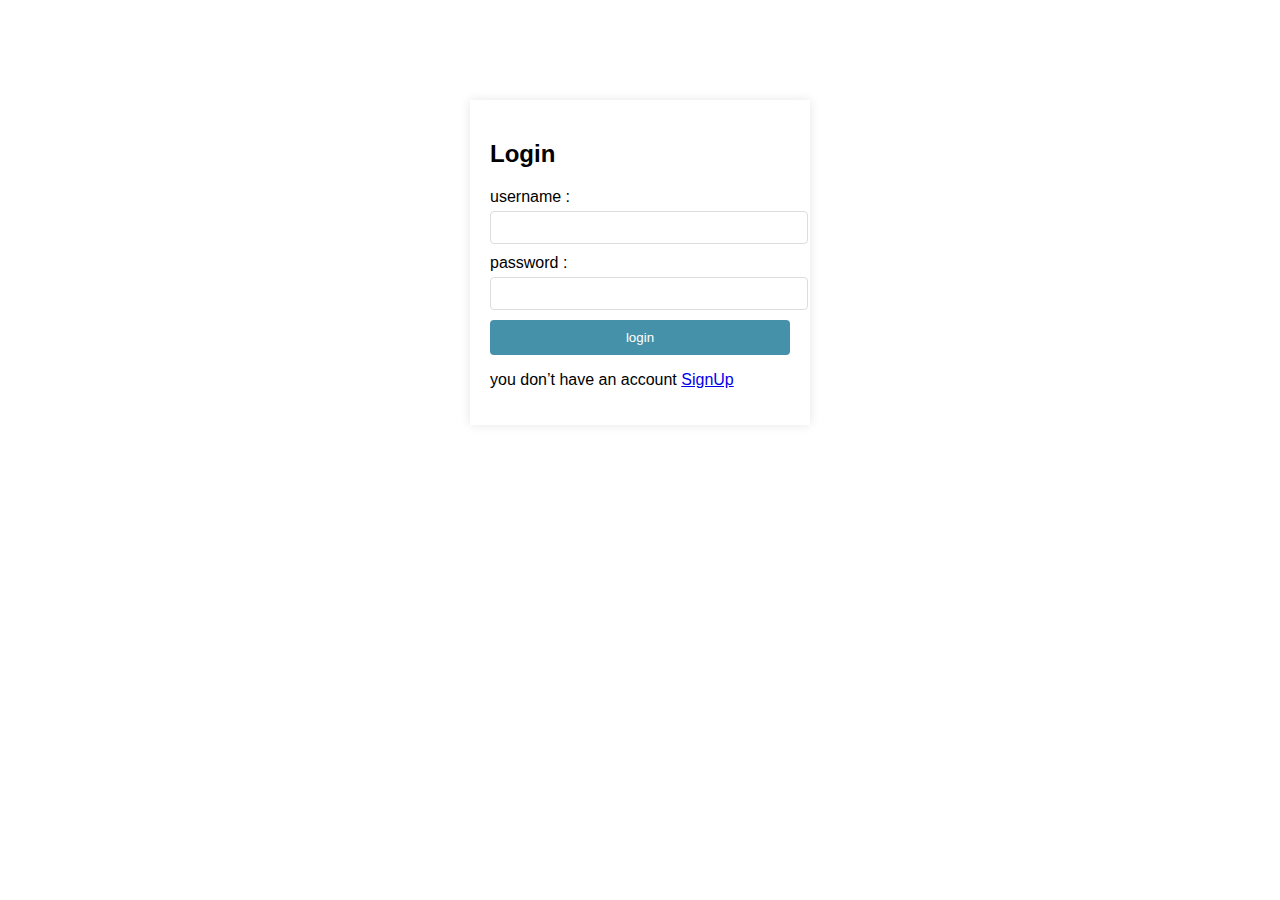
==== home.html @ 639ca0b2 "first commit" ====
<!DOCTYPE html>
<html lang="ar">
<head>
    <meta charset="UTF-8">
    <meta name="viewport" content="width=device-width, initial-scale=1.0">
    <title>home</title>
    <link href="https://cdn.jsdelivr.net/npm/bootstrap@5.1.3/dist/css/bootstrap.min.css" rel="stylesheet" integrity="sha384-1BmE4kWBq78iYhFldvKuhfTAU6auU8tT94WrHftjDbrCEXSU1oBoqyl2QvZ6jIW3" crossorigin="anonymous">
    <link rel="stylesheet" href="styles.css">
    <style>
        .navbar-custom {
            background-color: #add8e6; 
        }

        h2 {
            text-align: center;
            margin-top: 20px; 
        }
    </style>
</head>
<body>
    <nav class="navbar navbar-custom">
        <div class="container-fluid">
            <a class="navbar-brand" id="displayUsername">username</a>
            <div class="d-flex">
                <button class="btn btn-outline-success" id="logout" type="button">Logout </button>
            </div>
        </div>
    </nav>

    <h2> Welcome To Your Profile    </h2>

     <!-- cards -->
     <div class="cards">
        <div class="card">
          <img class="card-img-top" src="https://cdn.pixabay.com/photo/2022/03/03/08/15/time-7044852_1280.png" alt="Card image cap">
          <div class="card-body">
            <h5 class="card-title">Lorem ipsum </h5>
            <p class="card-text">Lorem ipsum dolor sit amet consectetur,<br> adipisicing elit. Labore itaque rerum,</p>
          </div>
        </div>
        <div class="card">
          <img class="card-img-top" src="https://cdn.pixabay.com/photo/2016/06/20/22/24/robot-1470108_640.png" alt="Card image cap">
          <div class="card-body">
            <h5 class="card-title">Lorem ipsum </h5>
            <p class="card-text">lorem ipsum dolor sit amet consectetur,<br> adipisicing elit. Labore itaque rerum,</p>
          </div>
        </div>
      </div>
     <!--end  -->








    <script>
        document.addEventListener('DOMContentLoaded', function() {
            let username = localStorage.getItem('username');
            if (username) {
                document.getElementById('displayUsername').textContent = username;
            } else {
                window.location.href = 'login.html';
            }

            document.getElementById('logout').addEventListener('click', function() {
                localStorage.removeItem('username');
                window.location.href = 'login.html';
            });
        });
    </script>
</body>
</html>
---- styles.css ----
/* Small devices (portrait tablets and large phones, 600px and up) */
@media only screen and (min-width: 600px) {
   
    body {
        font-family: Arial, sans-serif;
        background-color:white;
        margin: 0;
        padding: 0;
    }
    
    .container {
        width: 300px;
        margin: 100px auto;
        padding: 20px;
        background-color: #fff;
        box-shadow: 0 0 10px rgba(0, 0, 0, 0.1);
    }
    
    h2 {
        margin-bottom: 20px;
    }
    
    label {
        display: block;
        margin-bottom: 5px;
    }
    
    input {
        width: 100%;
        padding: 8px;
        margin-bottom: 10px;
        border: 1px solid #ddd;
        border-radius: 4px;
    }
    
    button {
        width: 100%;
        padding: 10px;
        background-color: #4691aa;
        color: #fff;
        border: none;
        border-radius: 4px;
        cursor: pointer;
    }
    
    button:hover {
        background-color: #4691aa;
    }
    
    #message, #loginMessage {
        color: red;
        margin-top: 10px;
    }
    
    
    .navbar-custom {
        background-color: #4691aa; 
    }

.cards{
  
    display: flex;
    flex-direction: column;
    justify-content: center;
}

.card-img-top{
    width: 30%;
    height: 30%;
    margin-right: 8em;
    display: flex;
    justify-content: center;
}

.card{
    border: 2px solid black;
    display: flex;
    justify-content: center;
}


}









body {
    font-family: Arial, sans-serif;
    background-color:white;
    margin: 0;
    padding: 0;
}

.container {
    width: 300px;
    margin: 100px auto;
    padding: 20px;
    background-color: #fff;
    box-shadow: 0 0 10px rgba(0, 0, 0, 0.1);
}

h2 {
    margin-bottom: 20px;
}

label {
    display: block;
    margin-bottom: 5px;
}

input {
    width: 100%;
    padding: 8px;
    margin-bottom: 10px;
    border: 1px solid #ddd;
    border-radius: 4px;
}

button {
    width: 100%;
    padding: 10px;
    background-color: #4691aa;
    color: #fff;
    border: none;
    border-radius: 4px;
    cursor: pointer;
}

button:hover {
    background-color: #4691aa;
}

#message, #loginMessage {
    color: red;
    margin-top: 10px;
}


.navbar-custom {
    background-color: #4691aa; 
}

.cards{
   
    display: flex;
    flex-direction: column;
    justify-content: center;
}

.card-img-top{
    width: 30%;
    height: 30%;
    margin-right: 8em;
    display: flex;
    justify-content: center;
}

.card{
    border: 2px solid black;
    display: flex;
    justify-content: center;
}
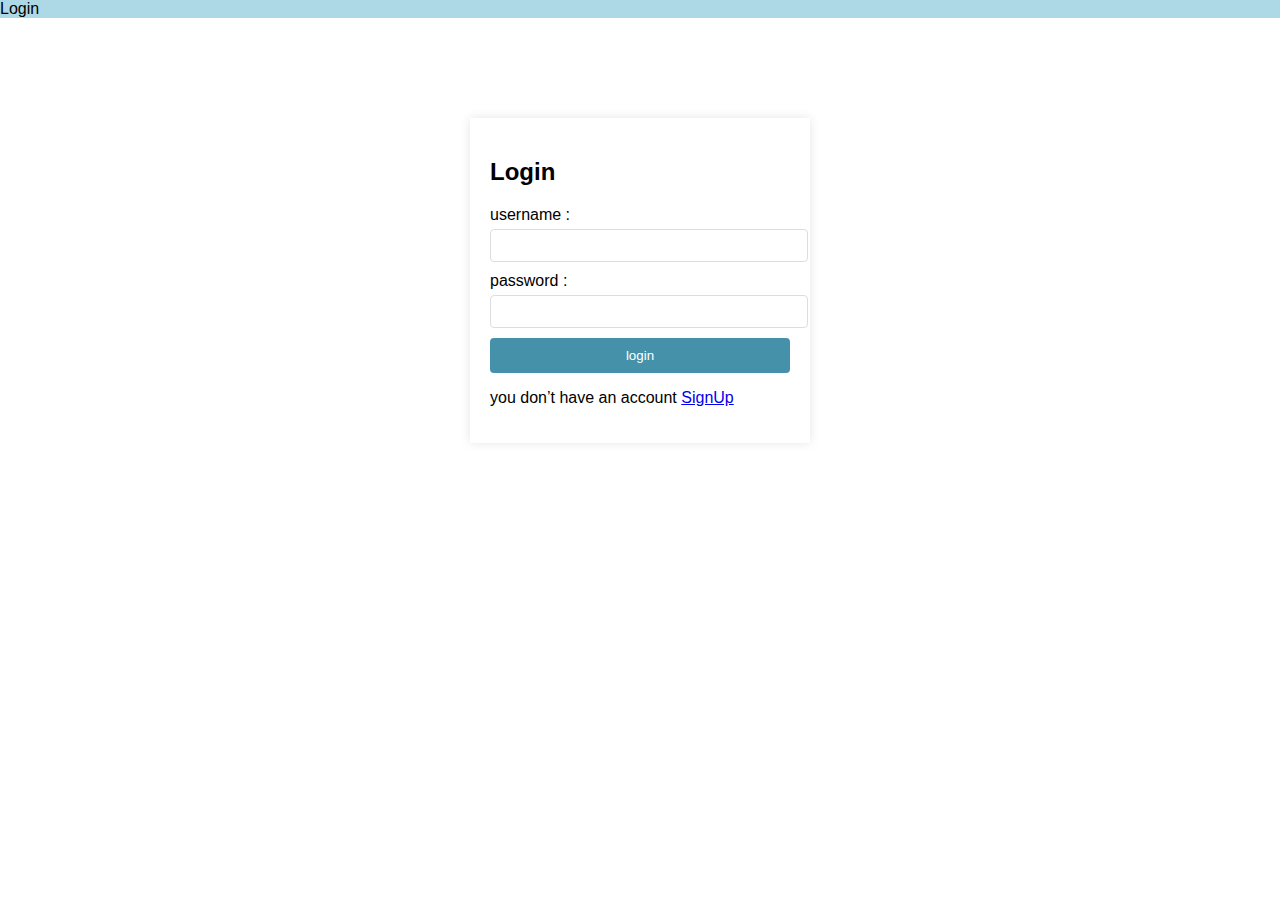
==== commit d4e48bee: "first" ====
--- a/home.html
+++ b/home.html
@@ -49,13 +49,7 @@
      <!--end  -->
 
 
-
-
-
-
-
-
-    <script>
+     <script>
         document.addEventListener('DOMContentLoaded', function() {
             let username = localStorage.getItem('username');
             if (username) {
@@ -71,7 +65,7 @@
         });
     </script>
 </body>
-</html>
+</html> 
 
 
 
